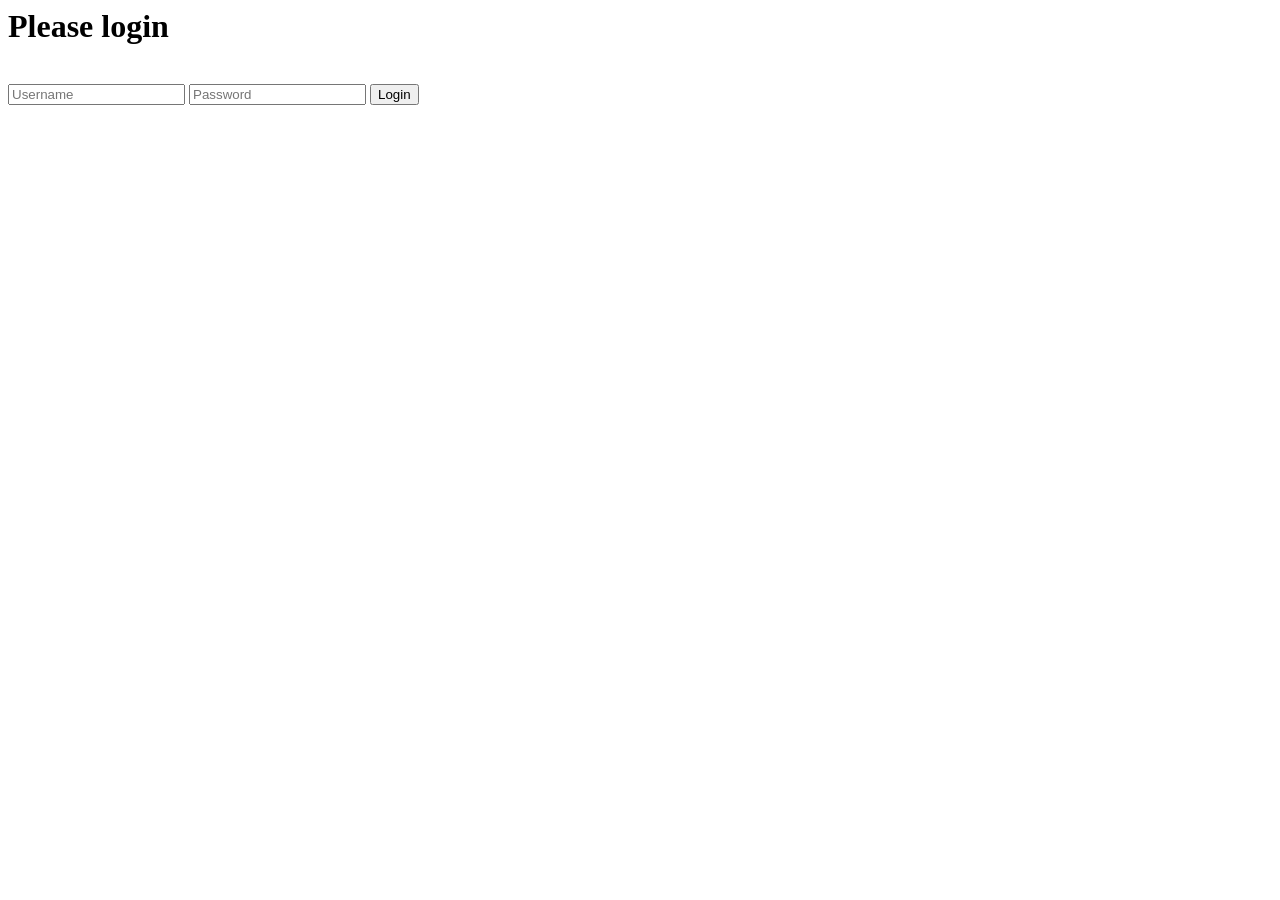
==== templates/login.html @ e874513e "Hello World" ====
<html>
  <head>
    <title>Flask Intro - login page</title>
    <meta name="viewport" content="width=device-width, initial-scale=1.0">
  </head>
  <body>
    <div class="container">
      <h1>Please login</h1>
      <br>
      <form action="" method="post">
        <input type="text" placeholder="Username" name="username" required>
         <input type="password" placeholder="Password" name="password" required>
         <button type="submit">Login</button>
      </form>
    </div>
  </body>
</html>
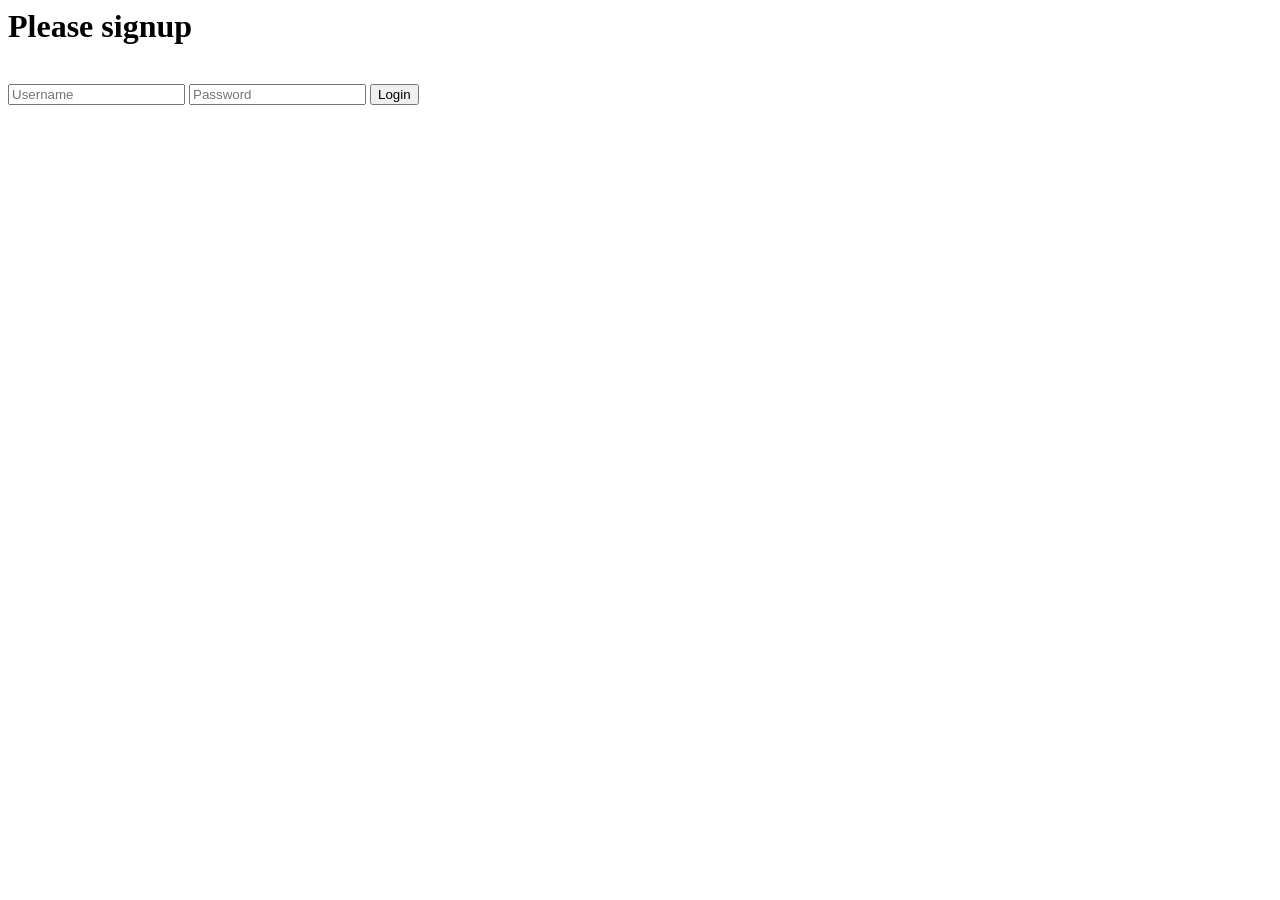
==== commit 03a83363: "new" ====
--- a/templates/login.html
+++ b/templates/login.html
@@ -1,16 +1,16 @@
 <html>
   <head>
-    <title>Flask Intro - login page</title>
+    <title>Example sign up page to test flask app</title>
     <meta name="viewport" content="width=device-width, initial-scale=1.0">
   </head>
   <body>
     <div class="container">
-      <h1>Please login</h1>
+      <h1>Please signup</h1>
       <br>
-      <form action="" method="post">
+      <form action="/userSignup" method="post">
         <input type="text" placeholder="Username" name="username" required>
          <input type="password" placeholder="Password" name="password" required>
-         <button type="submit">Login</button>
+         <button type="submit" >Login</button>
       </form>
     </div>
   </body>
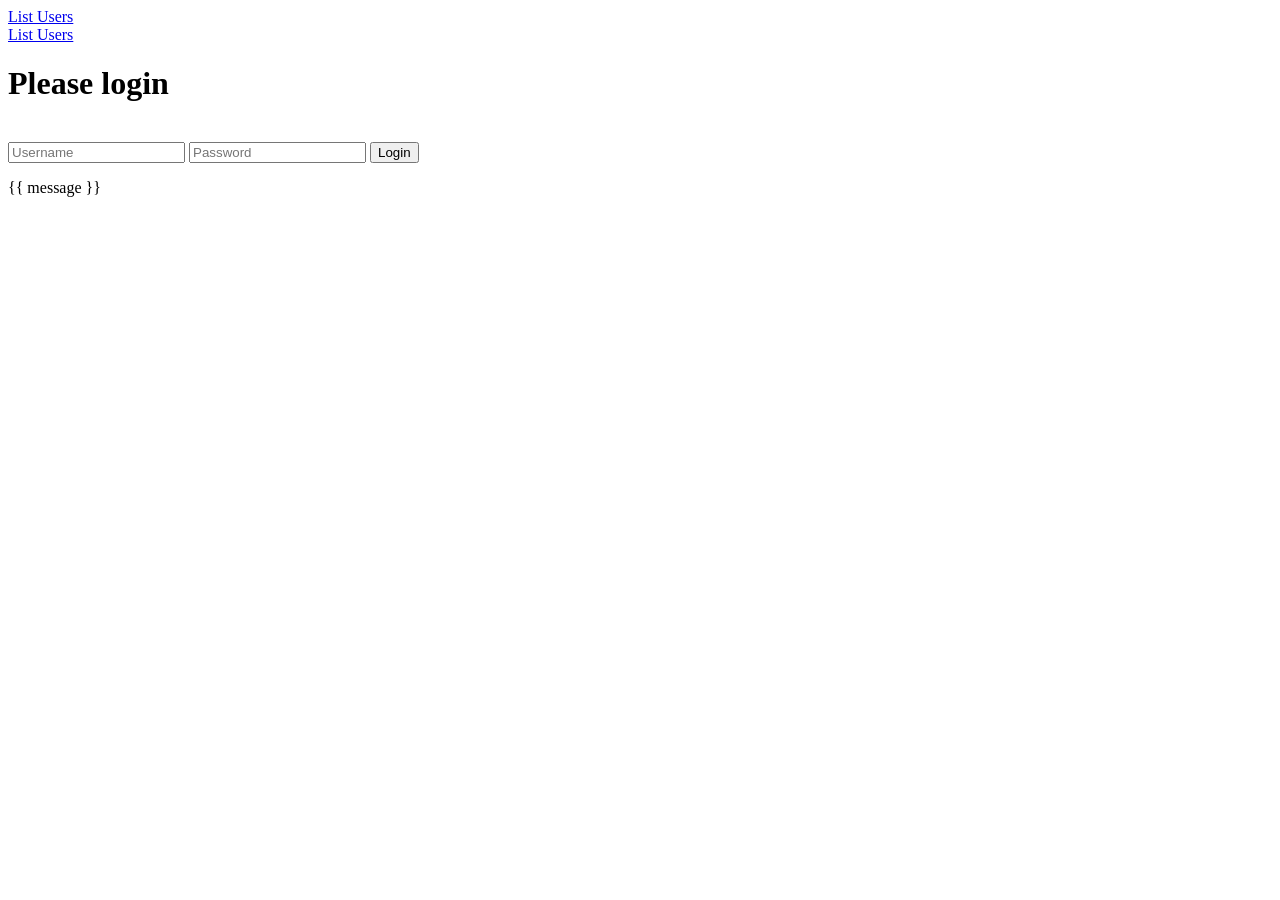
==== commit b2b1351e: "sign up and login pages are basically done." ====
--- a/templates/login.html
+++ b/templates/login.html
@@ -1,17 +1,20 @@
 <html>
   <head>
-    <title>Example sign up page to test flask app</title>
+    <title>LOGIN page to test flask app</title>
     <meta name="viewport" content="width=device-width, initial-scale=1.0">
   </head>
   <body>
     <div class="container">
-      <h1>Please signup</h1>
+      <a href="/listUsers">List Users</a><br>
+      <a href="/userSignup">List Users</a>
+      <h1>Please login</h1>
       <br>
-      <form action="/userSignup" method="post">
+      <form action="/login" method="post">
         <input type="text" placeholder="Username" name="username" required>
-         <input type="password" placeholder="Password" name="password" required>
-         <button type="submit" >Login</button>
+        <input type="password" placeholder="Password" name="password" required>
+        <button type="submit" >Login</button>
       </form>
+       {{ message }}
     </div>
   </body>
 </html>
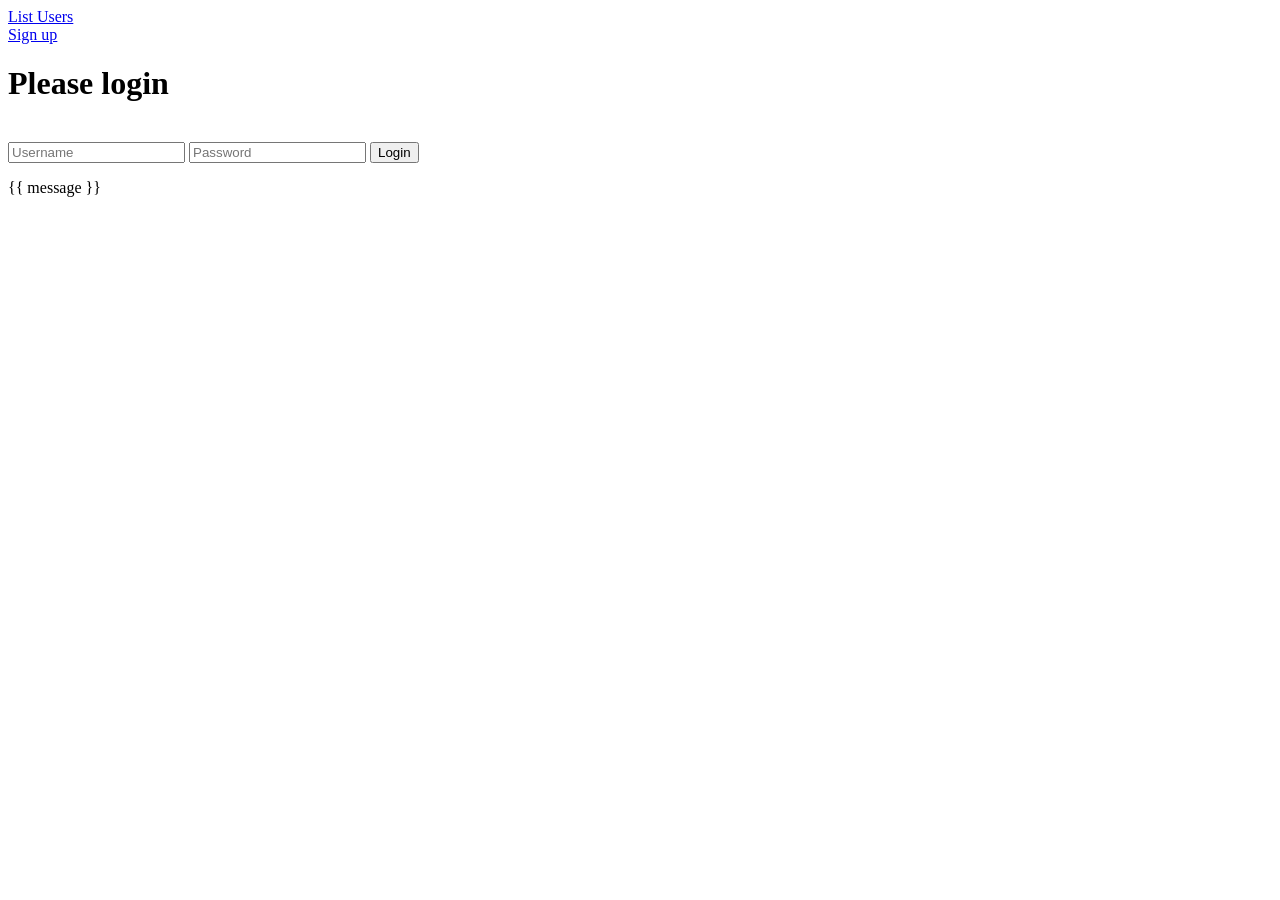
==== commit 36f223b2: "if login is successful, it redirects user info page" ====
--- a/templates/login.html
+++ b/templates/login.html
@@ -6,7 +6,7 @@
   <body>
     <div class="container">
       <a href="/listUsers">List Users</a><br>
-      <a href="/userSignup">List Users</a>
+      <a href="/userSignup">Sign up</a>
       <h1>Please login</h1>
       <br>
       <form action="/login" method="post">
